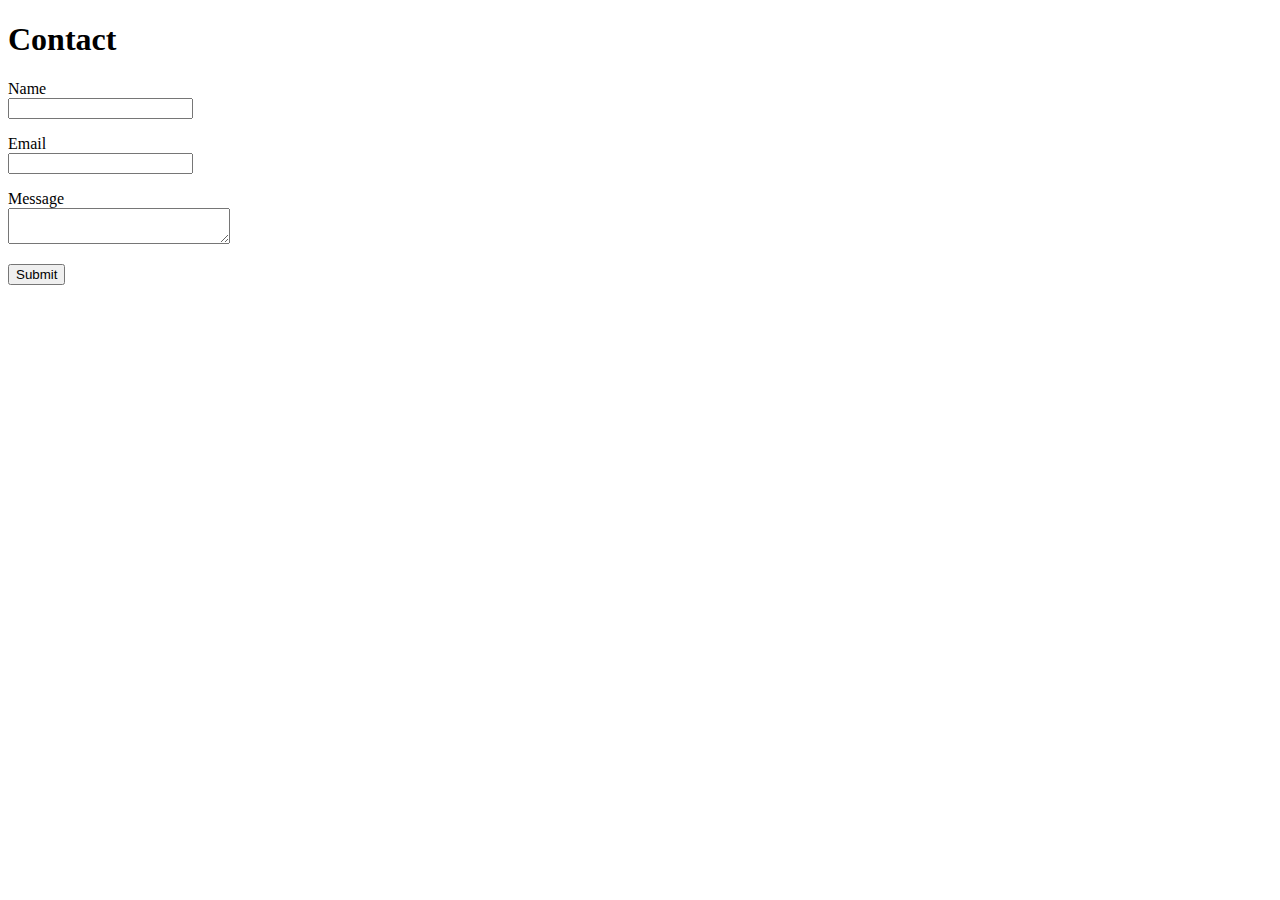
==== contact.html @ 7387697d "html for contact and index pages" ====
<!DOCTYPE html>

<html>
	<head>
		<title>contact sam</title>
		<h1>Contact</h1>
	</head>

	<body>
		<form>
			<p>
				Name <br> <input type="text" name="Name">
			</p>
			<p>
				Email <br> <input type="text" name="Email">
			</p>
			<p>
				Message <br> <textarea row='15' cols='25'></textarea>
			</p>
			<button type="button">Submit</button>
		</form>
	</body>
</html>
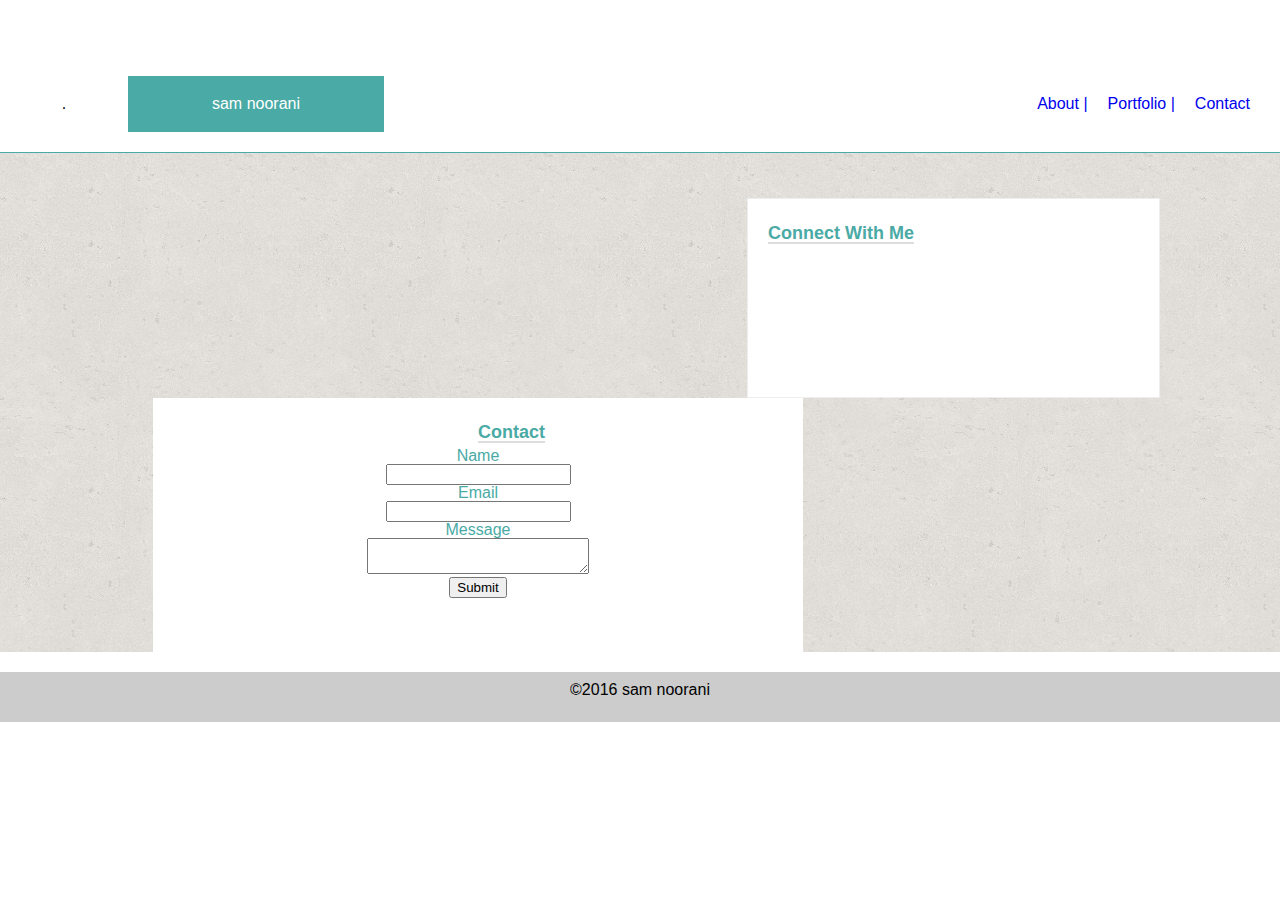
==== commit 2c8cafc8: "updating css, index, portfoli, and contact page" ====
--- a/contact.html
+++ b/contact.html
@@ -1,23 +1,73 @@
+<!-- STUDENTS: Head to float.css for your assignment -->
 <!DOCTYPE html>
-
 <html>
 	<head>
-		<title>contact sam</title>
-		<h1>Contact</h1>
+		<title>contact</title>
 	</head>
 
+	<link rel="stylesheet" type="text/css" href="assets/css/reset.css">
+	<link rel="stylesheet" type="text/css" href="assets/css/style.css">
+
 	<body>
-		<form>
-			<p>
-				Name <br> <input type="text" name="Name">
-			</p>
-			<p>
-				Email <br> <input type="text" name="Email">
-			</p>
-			<p>
-				Message <br> <textarea row='15' cols='25'></textarea>
-			</p>
-			<button type="button">Submit</button>
-		</form>
+
+		<header>
+			.
+		</header>
+
+		<section id="hidden">
+			.
+		</section>
+		
+		<section id="navLinks"> 
+			<ul> 
+				<li><a href="#"> Contact </a></li>
+				<li><a href="#"> Portfolio | </a></li>
+				<li><a href="#"> About | </a></li>
+				
+			</ul>
+		</section>
+
+		<section id="tealName">
+			sam noorani
+		</section>
+
+		<section id="mainContent">
+	
+			<aside>
+				
+				<div id="contentNames"><h3>Connect With Me</h3></div>
+				<!-- add social media links -->
+			</aside>
+
+			<div id="aboutMe">
+				
+				<div id="contentNames"><h2>Contact</h2></div>
+				
+				<div id="contactPage">
+					<form>
+						<p> Name <br> 
+						<input type="text" name="Name">
+						</p>
+		
+						<p>
+						Email <br> 
+						<input type="text" name="Email">
+						</p>
+
+						<p>
+						Message <br> 
+						<textarea row='15' cols='25'></textarea>
+						</p>
+			
+						<button type="button">Submit</button>
+					</form>
+				</div>	
+			</div>
+		</section>
+
+		<footer>
+				&copy;2016 sam noorani
+		</footer>
+		
 	</body>
 </html>
--- a/assets/css/style.css
+++ b/assets/css/style.css
@@ -0,0 +1,137 @@
+/**
+ * Float Layout Activity 
+ **/
+
+* {
+  box-sizing: border-box;
+  text-align: center;
+}
+
+body {
+  font-family: Arial, Helvetica, 'Helvetica Nue', sans-serif;
+}
+
+header {
+  background: #fff;
+  padding: 20px;
+  margin-bottom: 20px;
+  color: #fff;  
+}
+
+section {
+  padding: 20px;
+  margin-bottom: 20px;
+}
+
+#hidden {
+  background-color: #fff; 
+  width: 10%;
+  float: left;
+}
+
+#tealName {
+  background-color: #4aaaa5;
+  width: 20%;
+  float: right;
+  color: #fff;
+  }
+
+ul {
+  margin-left: 25px
+}
+
+li {
+  display: inline;
+  list-style-type: none; 
+  color: #fff;
+  margin: 0px;
+  padding: 0px;
+  float: right;
+}
+
+li a {
+  display: inline;
+  padding: 10px;
+  background-color: #fff; 
+  text-decoration: none;
+}
+
+#mainContent {
+  background-image: url("../images/background.png");
+  color: #333;
+  width: 100%; 
+  clear: all;
+  height: 500px;
+  overflow: auto;
+  border-top: 1px solid #4aaaa5;
+}
+
+#aboutMe {
+  background-color: #fff;
+  color: #333;
+  padding: 20px;
+  width: 650px;
+  height: 350px;
+  margin: 25px 0 0 133px;
+  position: relative;
+  overflow: auto;
+}
+
+#aboutImg {
+  float: left;
+  height: 150px; 
+  width: 75px;
+  margin-top: 40px;
+  position: relative;
+}
+
+#aboutContent {
+  overflow: auto;
+  position: relative;
+  float: right;
+}
+
+footer {
+  background: #ccc;
+  padding: 10px; 
+  clear: both;
+  height: 50px;
+}
+
+#contactPage {
+  margin-top: 30px;
+  color: #4aaaa5;
+  align: left;
+}
+
+#contentNames {
+  margin-top: 5px;
+  color: #4aaaa5;
+  text-align: left;
+  border-bottom: 2px solid #ddd;
+  text-align: left;
+  font-size: 18px;
+  font-weight: bold;
+  display: inline-block;
+  position: absolute;
+}
+
+aside {
+  float: right;
+  background-color: #fff;
+  width: 33.3%;
+  color: #333;
+  margin: 25px 100px 0 0;
+  padding: 20px;
+  height: 200px;
+  border: 1px solid #eee;
+  text-align: left;
+}
+
+#navLinks {
+  background-color: #fff;
+  width: 70%;
+  float: right;
+  color: #777; 
+  text-decoration: none;
+}
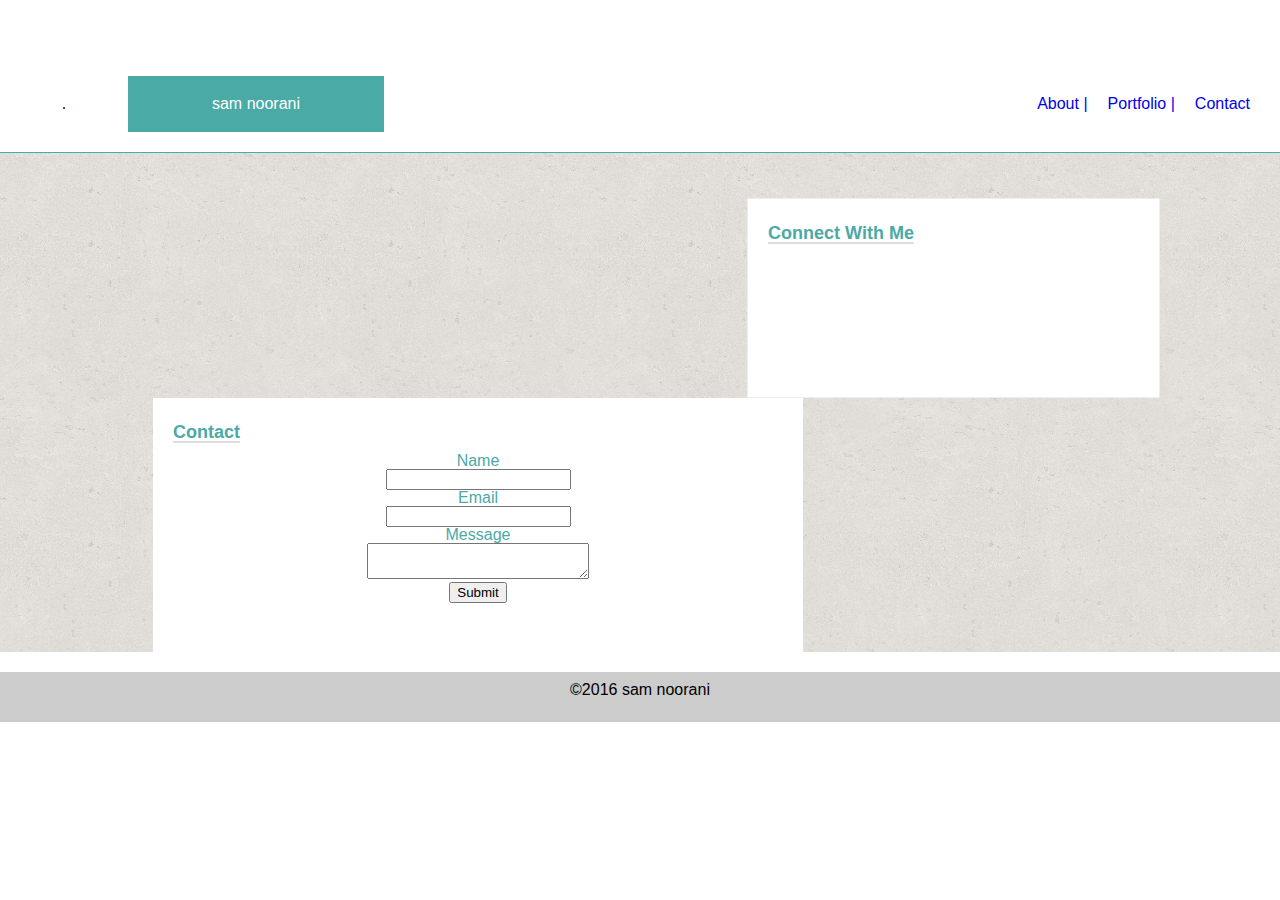
==== commit 68a7b1fc: "updating nav links on html files" ====
--- a/contact.html
+++ b/contact.html
@@ -20,9 +20,9 @@
 		
 		<section id="navLinks"> 
 			<ul> 
-				<li><a href="#"> Contact </a></li>
-				<li><a href="#"> Portfolio | </a></li>
-				<li><a href="#"> About | </a></li>
+				<li><a href="../contact.html"> Contact </a></li>
+				<li><a href="../portfolio.html"> Portfolio | </a></li>
+				<li><a href="../index.html"> About | </a></li>
 				
 			</ul>
 		</section>
--- a/assets/css/style.css
+++ b/assets/css/style.css
@@ -89,6 +89,7 @@
   overflow: auto;
   position: relative;
   float: right;
+  right: 0;
 }
 
 footer {
@@ -99,9 +100,11 @@
 }
 
 #contactPage {
-  margin-top: 30px;
+  margin-top: 35px;
   color: #4aaaa5;
-  align: left;
+  left: 0;
+  display: inline-block;
+  width: 100%;
 }
 
 #contentNames {
